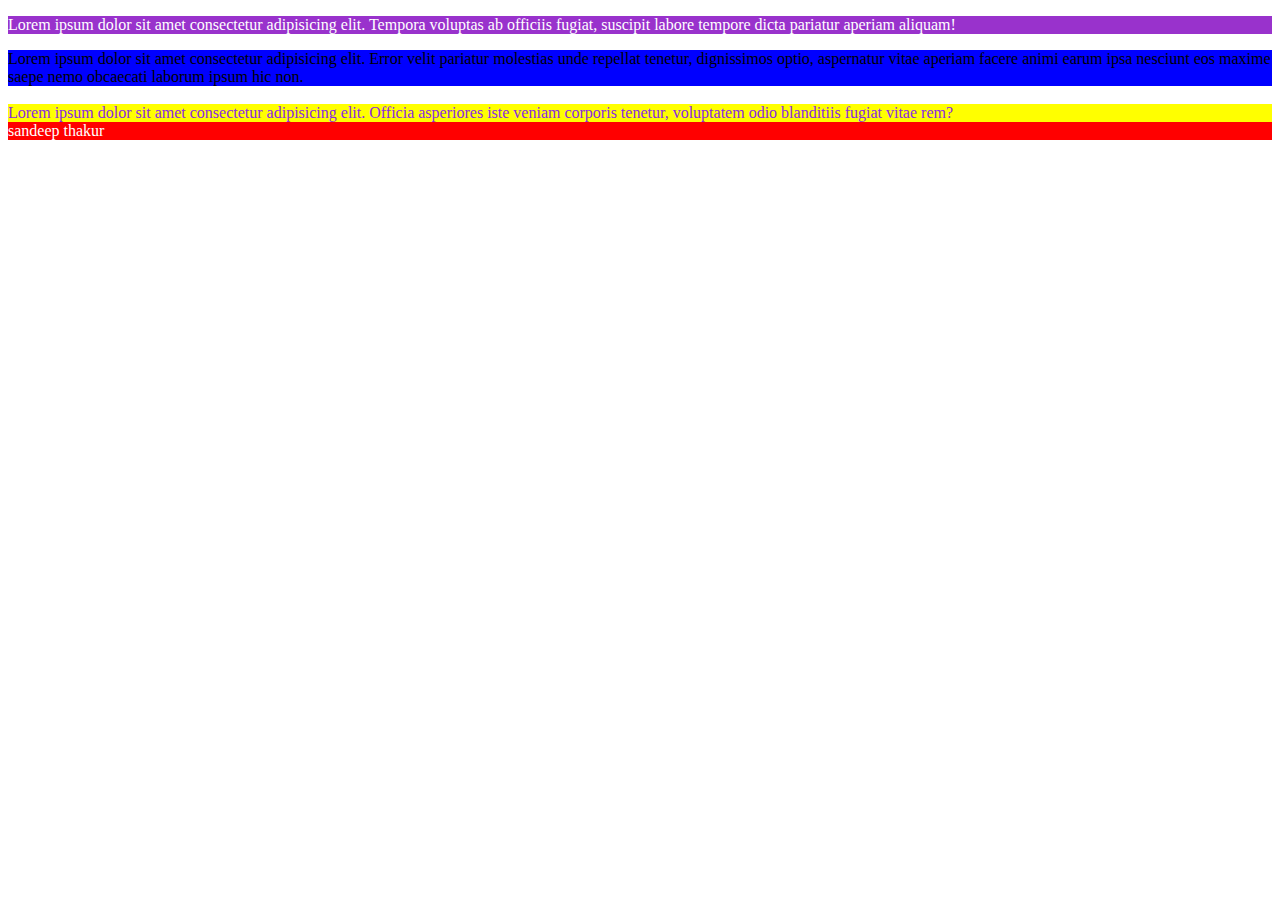
==== practiceSet1.html @ bff9dc1e "first commit" ====
<!DOCTYPE html>
<html lang="en">
<head>
    <meta charset="UTF-8">
    <meta name="viewport" content="width=device-width, initial-scale=1.0">
    <title>Document</title>
    <link rel="stylesheet" href="css/practiceSet1.css">
</head>
<body>
    <div class="red orange yellow">
        <p>Lorem ipsum dolor sit amet consectetur adipisicing elit. Tempora voluptas ab officiis fugiat, suscipit labore tempore dicta pariatur aperiam aliquam!</p>
    </div>
    <div id="head">Lorem ipsum dolor sit amet consectetur adipisicing elit. Error velit pariatur molestias unde repellat tenetur, dignissimos optio, aspernatur vitae aperiam facere animi earum ipsa nesciunt eos maxime saepe nemo obcaecati laborum ipsum hic non.</div>
    <br>
    <div class="blue">Lorem ipsum dolor sit amet consectetur adipisicing elit. Officia asperiores iste veniam corporis tenetur, voluptatem odio blanditiis fugiat vitae rem?</div>
    <div class="red">sandeep thakur</div>
</body>
</html>
---- css/practiceSet1.css ----
.red{
    background-color: red;
    color: white;
}
#head{
    background-color: blue;
    color: black;
}
.blue{
    background-color: yellow;
    color: blueviolet;
}
.yellow{
    background-color: black;
}
.orange{
    background-color: darkorchid;
}
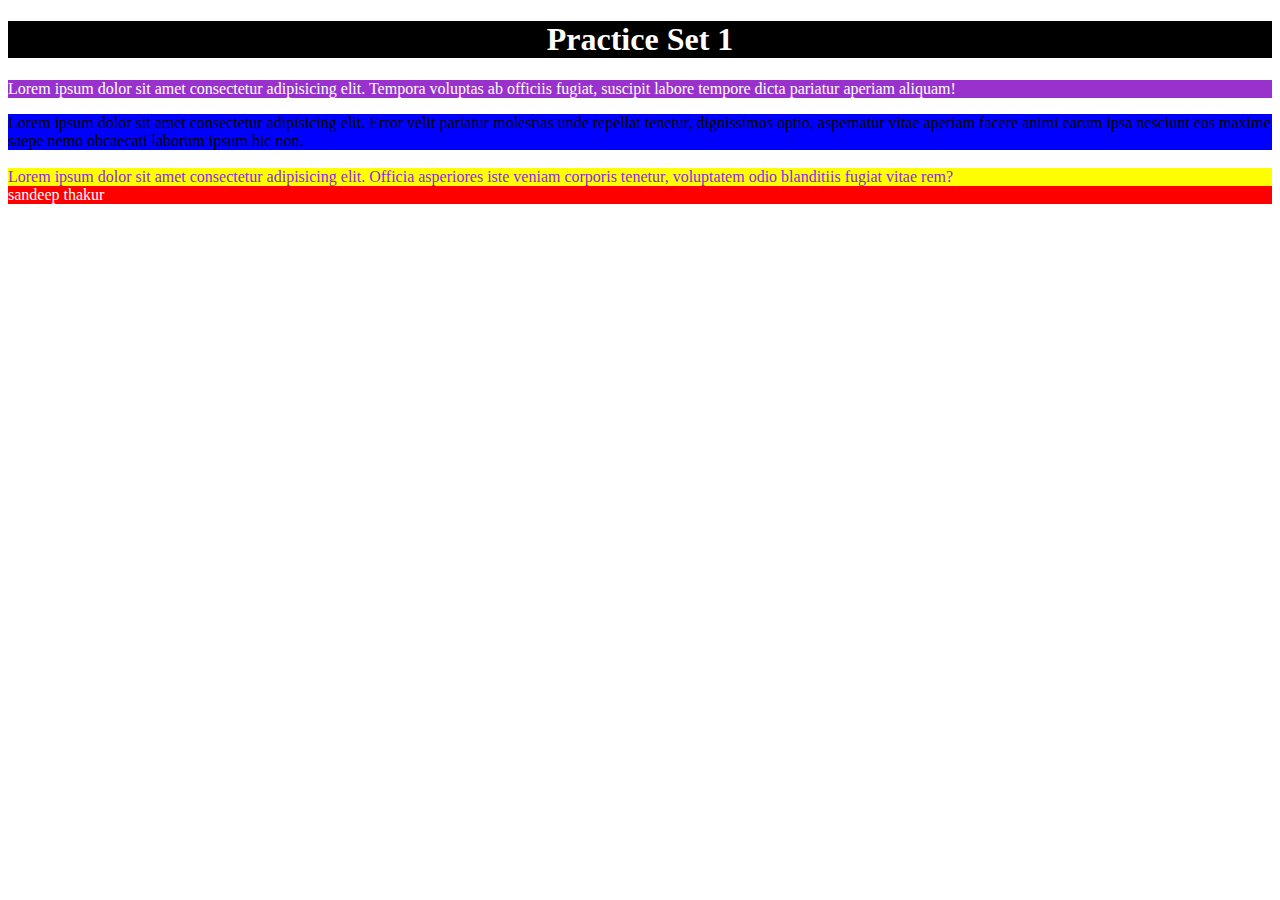
==== commit 68d58624: "Providing heading" ====
--- a/practiceSet1.html
+++ b/practiceSet1.html
@@ -5,8 +5,11 @@
     <meta name="viewport" content="width=device-width, initial-scale=1.0">
     <title>Document</title>
     <link rel="stylesheet" href="css/practiceSet1.css">
+    <link rel="stylesheet" href="css/style.css">
 </head>
 <body>
+    <h1>Practice Set 1</h1>
+    
     <div class="red orange yellow">
         <p>Lorem ipsum dolor sit amet consectetur adipisicing elit. Tempora voluptas ab officiis fugiat, suscipit labore tempore dicta pariatur aperiam aliquam!</p>
     </div>
@@ -14,5 +17,6 @@
     <br>
     <div class="blue">Lorem ipsum dolor sit amet consectetur adipisicing elit. Officia asperiores iste veniam corporis tenetur, voluptatem odio blanditiis fugiat vitae rem?</div>
     <div class="red">sandeep thakur</div>
+    
 </body>
 </html>--- a/css/style.css
+++ b/css/style.css
@@ -0,0 +1,30 @@
+.di{
+
+    background-color: #c68df5;
+    border-radius: 30px;
+    text-align: center;
+    margin: 40px;
+    padding: 10px;
+    width: fit-content; 
+}   
+
+  a{
+    text-decoration: none;
+    padding: 30px;
+  }
+
+
+.button{
+    
+    width:max-content;
+    background-color: rgb(251, 175, 175);
+     margin: 10px;
+     padding: 30px;
+     border-radius: 20px;
+     
+}
+h1{
+  background-color: black;
+  color: white;
+  text-align: center;
+}